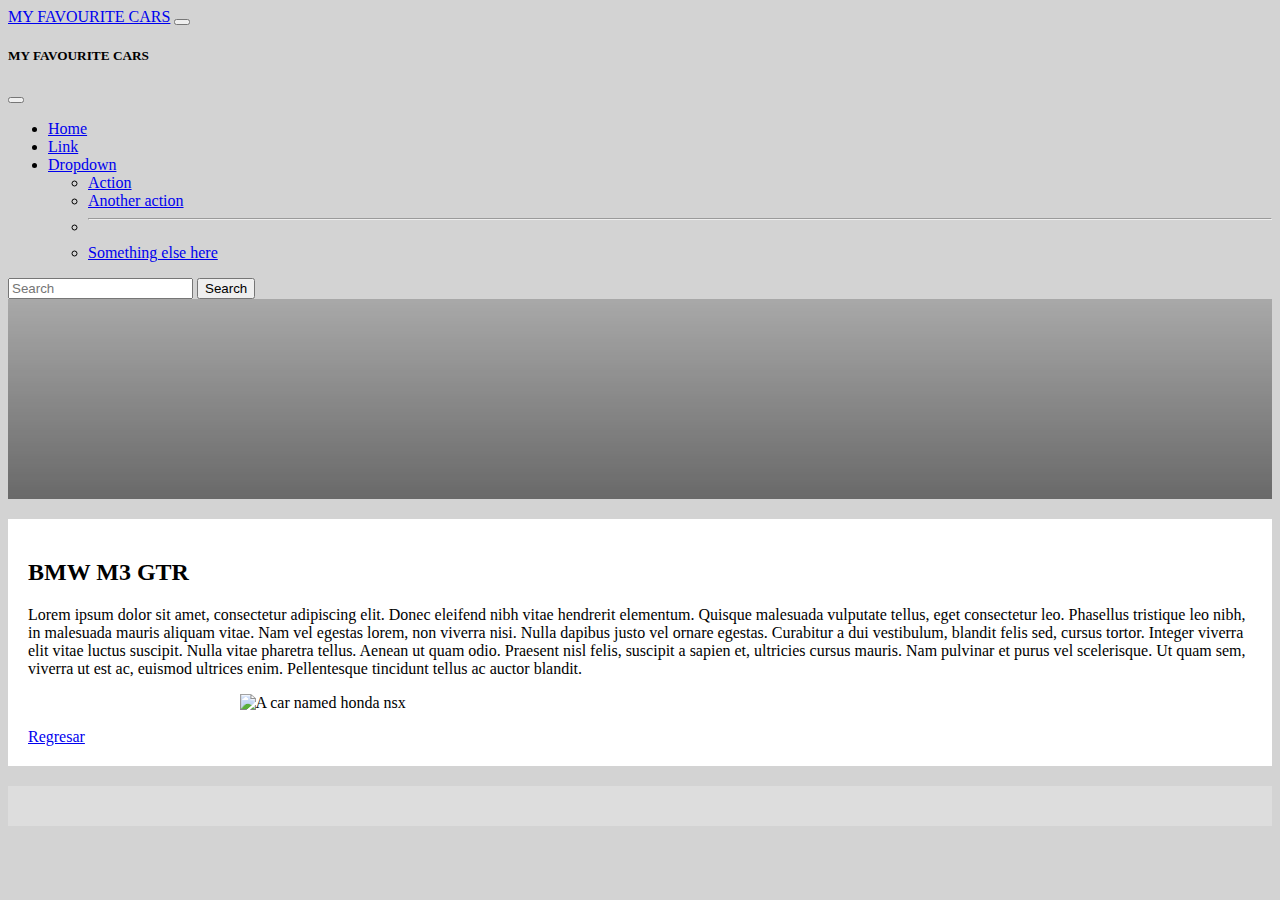
==== bmwgtr.html @ e451d5ad "Estructura terminada, añadido el scss usando las variables y el anidamiento requerido" ====
<!doctype html>
<html lang="en">
  <head>
    <meta charset="utf-8">
    <meta name="viewport" content="width=device-width, initial-scale=1">
    <title>Homepage</title>
    <link href="https://cdn.jsdelivr.net/npm/bootstrap@5.2.0/dist/css/bootstrap.min.css" rel="stylesheet" integrity="sha384-gH2yIJqKdNHPEq0n4Mqa/HGKIhSkIHeL5AyhkYV8i59U5AR6csBvApHHNl/vI1Bx" crossorigin="anonymous">
    <link rel="stylesheet" href="styles/style.css">
  </head>
  <body>
    <nav class="navbar navbar-dark bg-dark fixed-top">
      <div class="container-fluid">
        <a class="navbar-brand" href="#">MY FAVOURITE CARS</a>
        <button class="navbar-toggler" type="button" data-bs-toggle="offcanvas" data-bs-target="#offcanvasDarkNavbar" aria-controls="offcanvasDarkNavbar">
          <span class="navbar-toggler-icon"></span>
        </button>
        <div class="offcanvas offcanvas-end text-bg-dark" tabindex="-1" id="offcanvasDarkNavbar" aria-labelledby="offcanvasDarkNavbarLabel">
          <div class="offcanvas-header">
            <h5 class="offcanvas-title" id="offcanvasDarkNavbarLabel">MY FAVOURITE CARS</h5>
            <button type="button" class="btn-close btn-close-white" data-bs-dismiss="offcanvas" aria-label="Close"></button>
          </div>
          <div class="offcanvas-body">
            <ul class="navbar-nav justify-content-end flex-grow-1 pe-3">
              <li class="nav-item">
                <a class="nav-link active" aria-current="page" href="#">Home</a>
              </li>
              <li class="nav-item">
                <a class="nav-link" href="#">Link</a>
              </li>
              <li class="nav-item dropdown">
                <a class="nav-link dropdown-toggle" href="#" role="button" data-bs-toggle="dropdown" aria-expanded="false">
                  Dropdown
                </a>
                <ul class="dropdown-menu dropdown-menu-dark">
                  <li><a class="dropdown-item" href="#">Action</a></li>
                  <li><a class="dropdown-item" href="#">Another action</a></li>
                  <li>
                    <hr class="dropdown-divider">
                  </li>
                  <li><a class="dropdown-item" href="#">Something else here</a></li>
                </ul>
              </li>
            </ul>
            <form class="d-flex" role="search">
              <input class="form-control me-2" type="search" placeholder="Search" aria-label="Search">
              <button class="btn btn-success" type="submit">Search</button>
            </form>
          </div>
        </div>
      </div>
    </nav>
    <div class="header-nsx container-fluid" style="background-image: url('images/bmw-m3-header.jpg'), linear-gradient(rgba(0,0,0,0.2),rgba(0,0,0,0.5)); background-blend-mode: overlay;
    background-size: cover; background-position: center;">      
    </div>
    <div class="content container">
      <div class="row">
        <div class="column">
          <div class="card">
            <h2>BMW M3 GTR</h2>
            <p>Lorem ipsum dolor sit amet, consectetur adipiscing elit. Donec eleifend nibh vitae hendrerit elementum. 
              Quisque malesuada vulputate tellus, eget consectetur leo. Phasellus tristique leo nibh, in malesuada mauris aliquam vitae. 
              Nam vel egestas lorem, non viverra nisi. Nulla dapibus justo vel ornare egestas. Curabitur a dui vestibulum, blandit felis sed, cursus tortor. 
              Integer viverra elit vitae luctus suscipit. Nulla vitae pharetra tellus. Aenean ut quam odio. Praesent nisl felis, suscipit a sapien et, ultricies cursus mauris. 
              Nam pulvinar et purus vel scelerisque. Ut quam sem, viverra ut est ac, euismod ultrices enim. Pellentesque tincidunt tellus ac auctor blandit.
            </p>
            <figure>
              <img src="images/bmw-m3-gtr.jpg" alt="A car named honda nsx" width="800" height="">
            </figure>
            <a href="index.html">Regresar</a>
          </div>
        </div>
      </div>
    </div>
      
      <div class="footer"></div>
      
    <script src="https://cdn.jsdelivr.net/npm/bootstrap@5.2.0/dist/js/bootstrap.bundle.min.js" integrity="sha384-A3rJD856KowSb7dwlZdYEkO39Gagi7vIsF0jrRAoQmDKKtQBHUuLZ9AsSv4jD4Xa" crossorigin="anonymous"></script>
  </body>
</html>
---- styles/style.css ----
body {
  background-color: #D3D3D3;
}

#favourite-columns > div {
  padding: 20px;
  background-color: white;
  border-right: 1px solid #525B56;
  border-left: 1px solid #525B56;
  margin-top: 5%;
}

#favourite-columns:hover > div {
  background-color: #D3D3D3;
  border-right: 1px solid #525B56;
}

.header {
  padding: 60px;
  text-align: center;
  color: white;
  font-size: 20px;
}

.header h1 {
  justify-content: left;
}

.header-nsx {
  padding: 100px;
  text-align: center;
  color: white;
  font-size: 20px;
}

.content h2 {
  margin-top: 20px;
}

#foto-perfil {
  border-radius: 50%;
}

.footer {
  padding: 20px;
  text-align: center;
  background: #ddd;
  margin-top: 20px;
}

.card {
  background-color: white;
  padding: 20px;
  margin-top: 20px;
}

.leftcolumn {
  float: left;
  width: 75%;
}

.rightcolumn {
  float: left;
  width: 25%;
  padding-left: 20px;
}

figure img {
  display: block;
  margin-left: auto;
  margin-right: auto;
  width: 70%;
}

/*@media screen and (max-width: 800px) {
    .left, .main, .right {
      width: 100%;
    }
  }*/
.left, .main, .right {
  width: 100%;
}/*# sourceMappingURL=style.css.map */
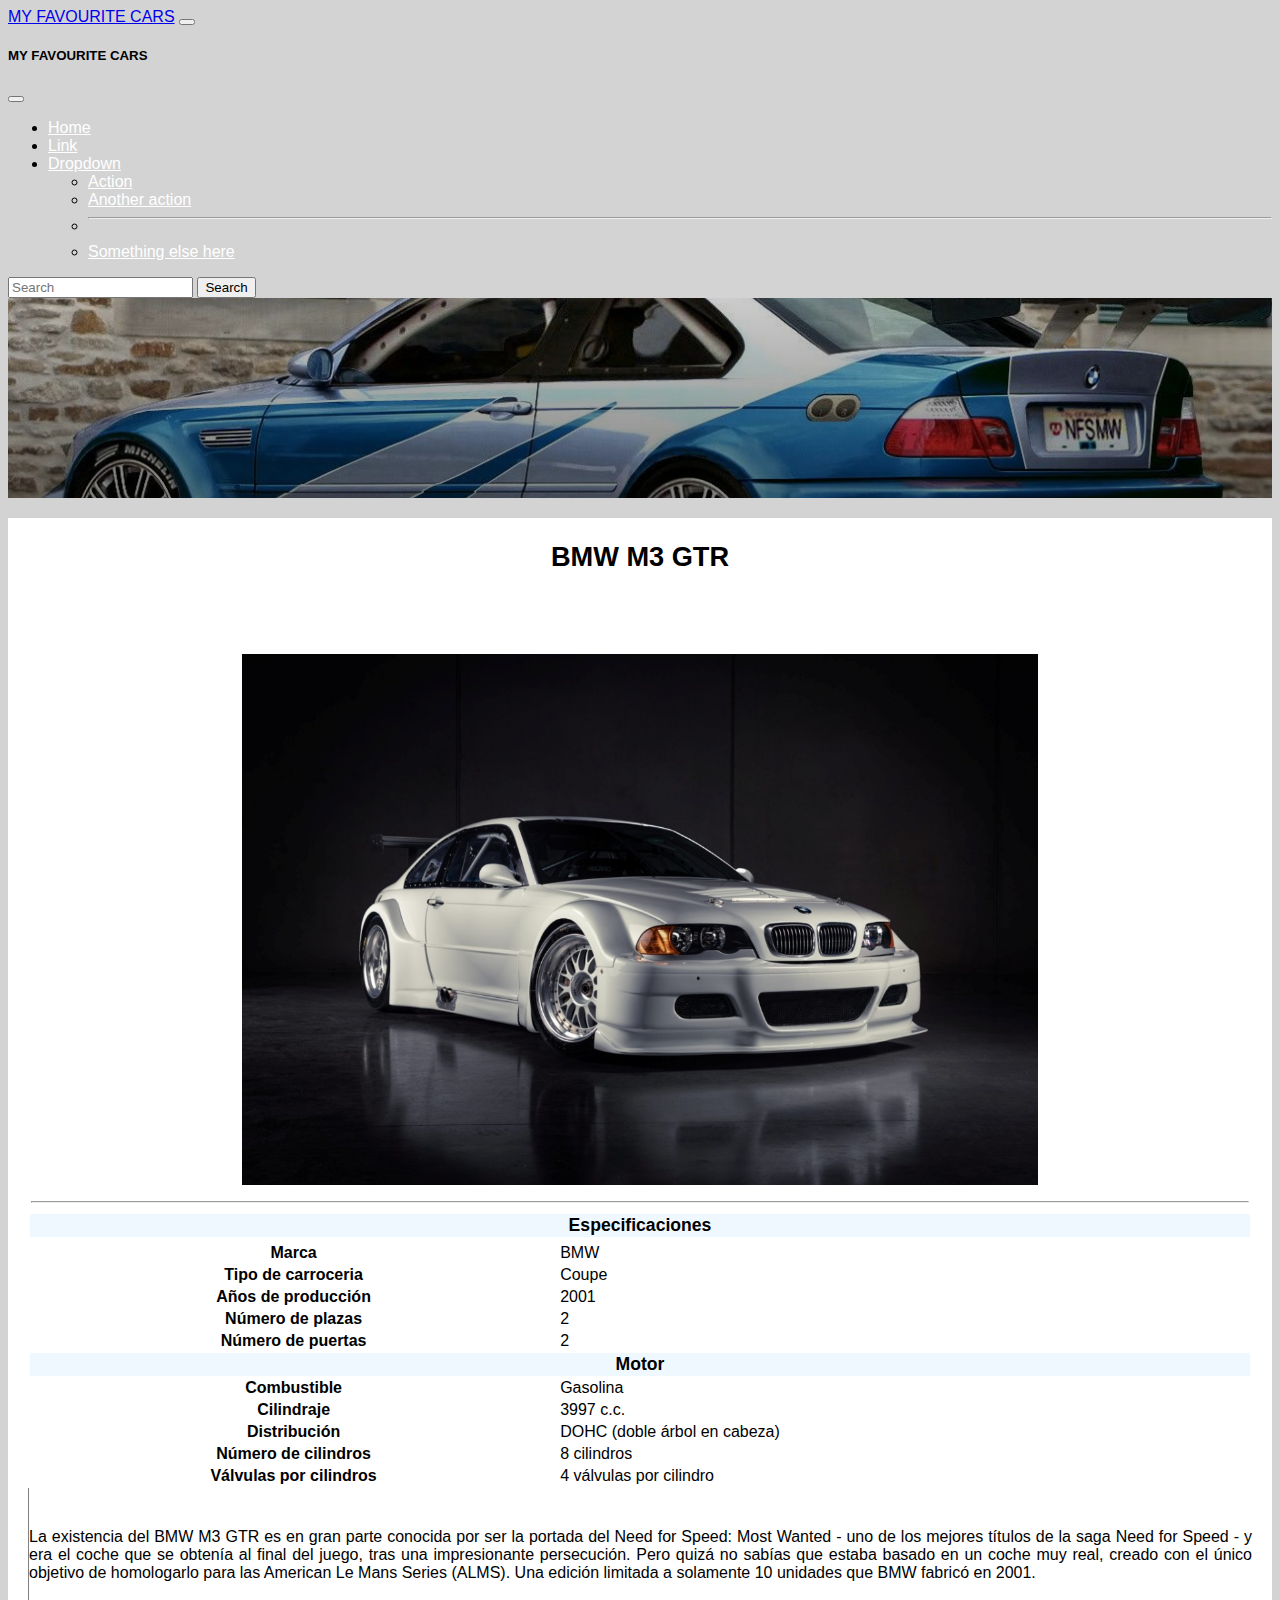
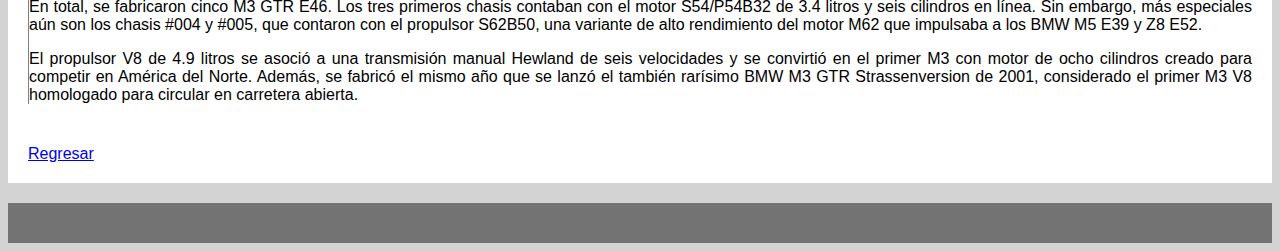
==== commit b953c0fc: "Se añadió la información pertinente a los html de los autos, se añadieron imagenes en index.html y s" ====
--- a/bmwgtr.html
+++ b/bmwgtr.html
@@ -56,23 +56,102 @@
       <div class="row">
         <div class="column">
           <div class="card">
-            <h2>BMW M3 GTR</h2>
-            <p>Lorem ipsum dolor sit amet, consectetur adipiscing elit. Donec eleifend nibh vitae hendrerit elementum. 
-              Quisque malesuada vulputate tellus, eget consectetur leo. Phasellus tristique leo nibh, in malesuada mauris aliquam vitae. 
-              Nam vel egestas lorem, non viverra nisi. Nulla dapibus justo vel ornare egestas. Curabitur a dui vestibulum, blandit felis sed, cursus tortor. 
-              Integer viverra elit vitae luctus suscipit. Nulla vitae pharetra tellus. Aenean ut quam odio. Praesent nisl felis, suscipit a sapien et, ultricies cursus mauris. 
-              Nam pulvinar et purus vel scelerisque. Ut quam sem, viverra ut est ac, euismod ultrices enim. Pellentesque tincidunt tellus ac auctor blandit.
-            </p>
-            <figure>
-              <img src="images/bmw-m3-gtr.jpg" alt="A car named honda nsx" width="800" height="">
-            </figure>
-            <a href="index.html">Regresar</a>
+            <div class="container" >
+              <div class="row justify-content-evenly" >
+                <div class="col-5 primera columna">
+                  <table class="table-specs">
+                    <tbody>
+                      <tr>
+                        <th colspan="5" class="title-car">BMW M3 GTR</th>
+                    </tr>
+                    <tr>
+                      <td colspan="5">
+                        <figure>
+                          <img src="images/bmw-m3-gtr.jpg" alt="A car named honda nsx">
+                        </figure>
+                        <hr>
+                      </td>
+                    </tr>
+                    <tr>
+                      <th colspan="5" class="title-specs">Especificaciones</th>
+                    </tr>
+                    <td>
+                    <tr>
+                      <th scope="row">Marca</th>
+                      <td>BMW</td>
+                    </tr>
+                    <tr>
+                      <th scope="row">Tipo de carroceria</th>
+                      <td>Coupe</td>
+                    </tr>
+                    <tr>
+                      <th scope="row">Años de producción</th>
+                      <td>2001</td>
+                    </tr>
+                    <tr>
+                      <th scope="row">Número de plazas</th>
+                      <td>2</td>
+                    </tr>
+                    <tr>
+                      <th scope="row">Número de puertas</th>
+                      <td>2</td>
+                    </tr>
+                    <tr>
+                      <th colspan="5" class="title-specs">Motor</th>
+                    </tr>
+                    <tr>
+                        <th scope="row">Combustible</th>
+                        <td>Gasolina</td>
+                    </tr>
+                    <tr>
+                        <th scope="row">Cilindraje</th>
+                        <td>3997 c.c.</td>
+                    </tr>
+                    <tr>
+                        <th scope="row">Distribución</th>
+                        <td>DOHC (doble árbol en cabeza)</td>
+                    </tr>
+                    <tr>
+                        <th scope="row">Número de cilindros</th>
+                        <td>8 cilindros</td>
+                    </tr>
+                    <tr>
+                        <th scope="row">Válvulas por cilindros</th>
+                        <td>4 válvulas por cilindro</td>
+                    </tr>
+                    </tbody>
+                  </table>
+                </div>
+                <div class="col-7 segunda-columna">
+                  <p>
+                    La existencia del BMW M3 GTR es en gran parte conocida por ser la portada del Need for Speed: Most Wanted - uno de los mejores 
+                    títulos de la saga Need for Speed - y era el coche que se obtenía al final del juego, tras una impresionante persecución. 
+                    Pero quizá no sabías que estaba basado en un coche muy real, creado con el único objetivo de homologarlo para las American Le Mans Series (ALMS). 
+                    Una edición limitada a solamente 10 unidades que BMW fabricó en 2001.           
+                  </p>
+                  <p>
+                    En total, se fabricaron cinco M3 GTR E46. Los tres primeros chasis contaban con el motor S54/P54B32 de 3.4 litros y 
+                    seis cilindros en línea. Sin embargo, más especiales aún son los chasis #004 y #005, que contaron con el propulsor S62B50, 
+                    una variante de alto rendimiento del motor M62 que impulsaba a los BMW M5 E39 y Z8 E52.
+                  </p>
+                  <p>
+                    El propulsor V8 de 4.9 litros se asoció a una transmisión manual Hewland de seis velocidades y se convirtió en el primer 
+                    M3 con motor de ocho cilindros creado para competir en América del Norte. Además, se fabricó el mismo año que se lanzó el 
+                    también rarísimo BMW M3 GTR Strassenversion de 2001, considerado el primer M3 V8 homologado para circular en carretera abierta.
+                  </p>
+                </div>
+              </div>
+            </div>
+            <div class="desplazadores">
+              <a href="index.html">Regresar</a>
+            </div>
+          </div>
           </div>
         </div>
+        <div class="footer"></div>
       </div>
-    </div>
+
       
-      <div class="footer"></div>
       
     <script src="https://cdn.jsdelivr.net/npm/bootstrap@5.2.0/dist/js/bootstrap.bundle.min.js" integrity="sha384-A3rJD856KowSb7dwlZdYEkO39Gagi7vIsF0jrRAoQmDKKtQBHUuLZ9AsSv4jD4Xa" crossorigin="anonymous"></script>
   </body>
--- a/styles/style.css
+++ b/styles/style.css
@@ -1,18 +1,18 @@
 body {
   background-color: #D3D3D3;
+  font-family: OpenSans, sans-serif;
 }
 
 #favourite-columns > div {
   padding: 20px;
-  background-color: white;
-  border-right: 1px solid #525B56;
-  border-left: 1px solid #525B56;
+  background-color: aliceblue;
+  border-radius: 5%;
+  border: 1px solid #D3D3D3;
   margin-top: 5%;
 }
 
 #favourite-columns:hover > div {
   background-color: #D3D3D3;
-  border-right: 1px solid #525B56;
 }
 
 .header {
@@ -33,18 +33,19 @@
   font-size: 20px;
 }
 
-.content h2 {
+.content h4 {
   margin-top: 20px;
+  margin-bottom: 10px;
 }
 
-#foto-perfil {
+.foto-perfil {
   border-radius: 50%;
 }
 
 .footer {
   padding: 20px;
   text-align: center;
-  background: #ddd;
+  background: rgb(115, 115, 115);
   margin-top: 20px;
 }
 
@@ -79,4 +80,58 @@
   }*/
 .left, .main, .right {
   width: 100%;
+}
+
+.title-car {
+  font-size: 170%;
+  text-align: center;
+  padding-bottom: 5%;
+}
+
+.title-specs {
+  text-align: center;
+  background-color: aliceblue;
+  font-weight: bold;
+  font-size: 110%;
+}
+
+.segunda-columna {
+  border-left: 1px solid grey;
+  text-align: justify;
+  padding-top: 2%;
+}
+
+.desplazadores {
+  display: inline-block;
+  margin-top: 2%;
+}
+
+.desplazadores a:last-of-type {
+  margin-left: 87%;
+}
+
+.desplazadores a:first-child {
+  margin-left: 0%;
+}
+
+.lista-links {
+  list-style-image: url("../images/bullet-icon.png");
+  text-align: center;
+  color: hotpink;
+}
+
+li a {
+  color: white;
+}
+
+div.polaroid {
+  width: 50%;
+  background-color: white;
+  box-shadow: 0 4px 8px 0 rgba(0, 0, 0, 0.2), 0 6px 20px 0 rgba(0, 0, 0, 0.19);
+  margin-bottom: 25px;
+  margin-top: 25px;
+}
+
+p {
+  text-align: justify;
 }/*# sourceMappingURL=style.css.map */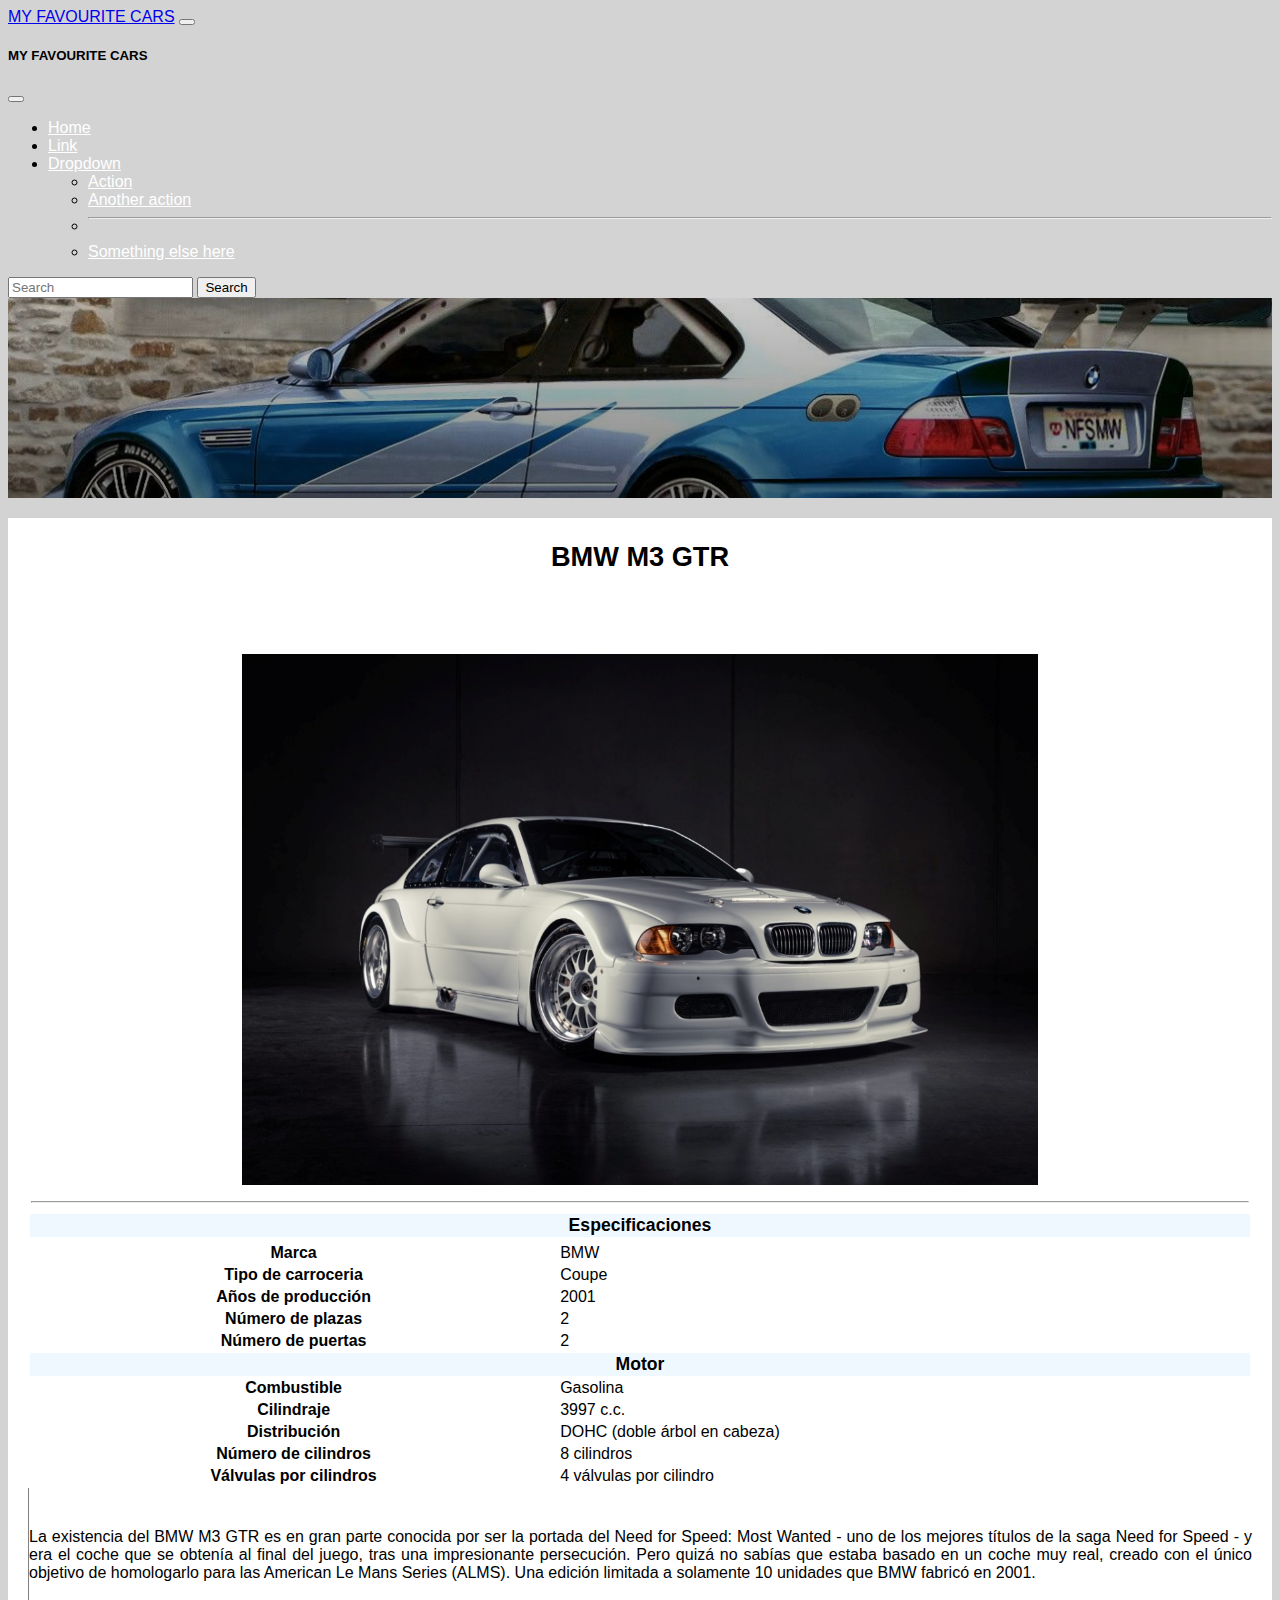
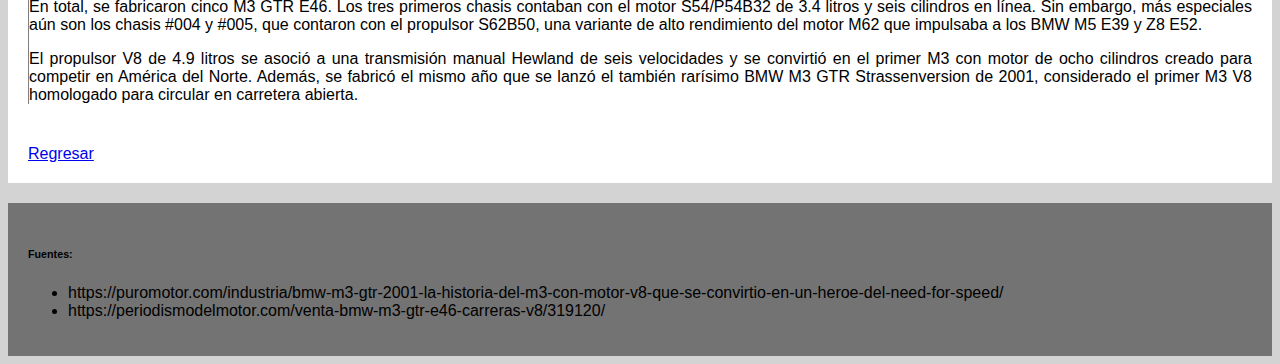
==== commit 3cf6f152: "Información terminada" ====
--- a/bmwgtr.html
+++ b/bmwgtr.html
@@ -148,7 +148,17 @@
           </div>
           </div>
         </div>
-        <div class="footer"></div>
+        <div class="footer" id="fuentes">
+          <h6>Fuentes:</h6>
+          <ul>
+            <li>
+              https://puromotor.com/industria/bmw-m3-gtr-2001-la-historia-del-m3-con-motor-v8-que-se-convirtio-en-un-heroe-del-need-for-speed/
+            </li>
+            <li>
+              https://periodismodelmotor.com/venta-bmw-m3-gtr-e46-carreras-v8/319120/
+            </li>
+          </ul>
+        </div>
       </div>
 
       
--- a/styles/style.css
+++ b/styles/style.css
@@ -134,4 +134,33 @@
 
 p {
   text-align: justify;
+}
+
+@media (max-width: 991.08px) {
+  .col-4 {
+    width: 100%;
+  }
+  .col-7 {
+    width: 100%;
+  }
+  .col-5 {
+    width: 100%;
+  }
+  .segunda-columna {
+    border-left: 0;
+    border-top: 1px solid rgb(188, 188, 188);
+  }
+  .segunda-columna p {
+    margin-top: 5%;
+  }
+}
+/*@include media-breakpoint-down(lg) {
+  .col-4 {width: 100%}
+  .col-7 {width: 100%}
+  .col-5 {width: 100%}
+  .segunda-columna {border-left: 0; border-top: 1px solid grey;}
+  .segunda-columna p {margin-top: 5%}
+}*/
+#fuentes {
+  text-align: left;
 }/*# sourceMappingURL=style.css.map */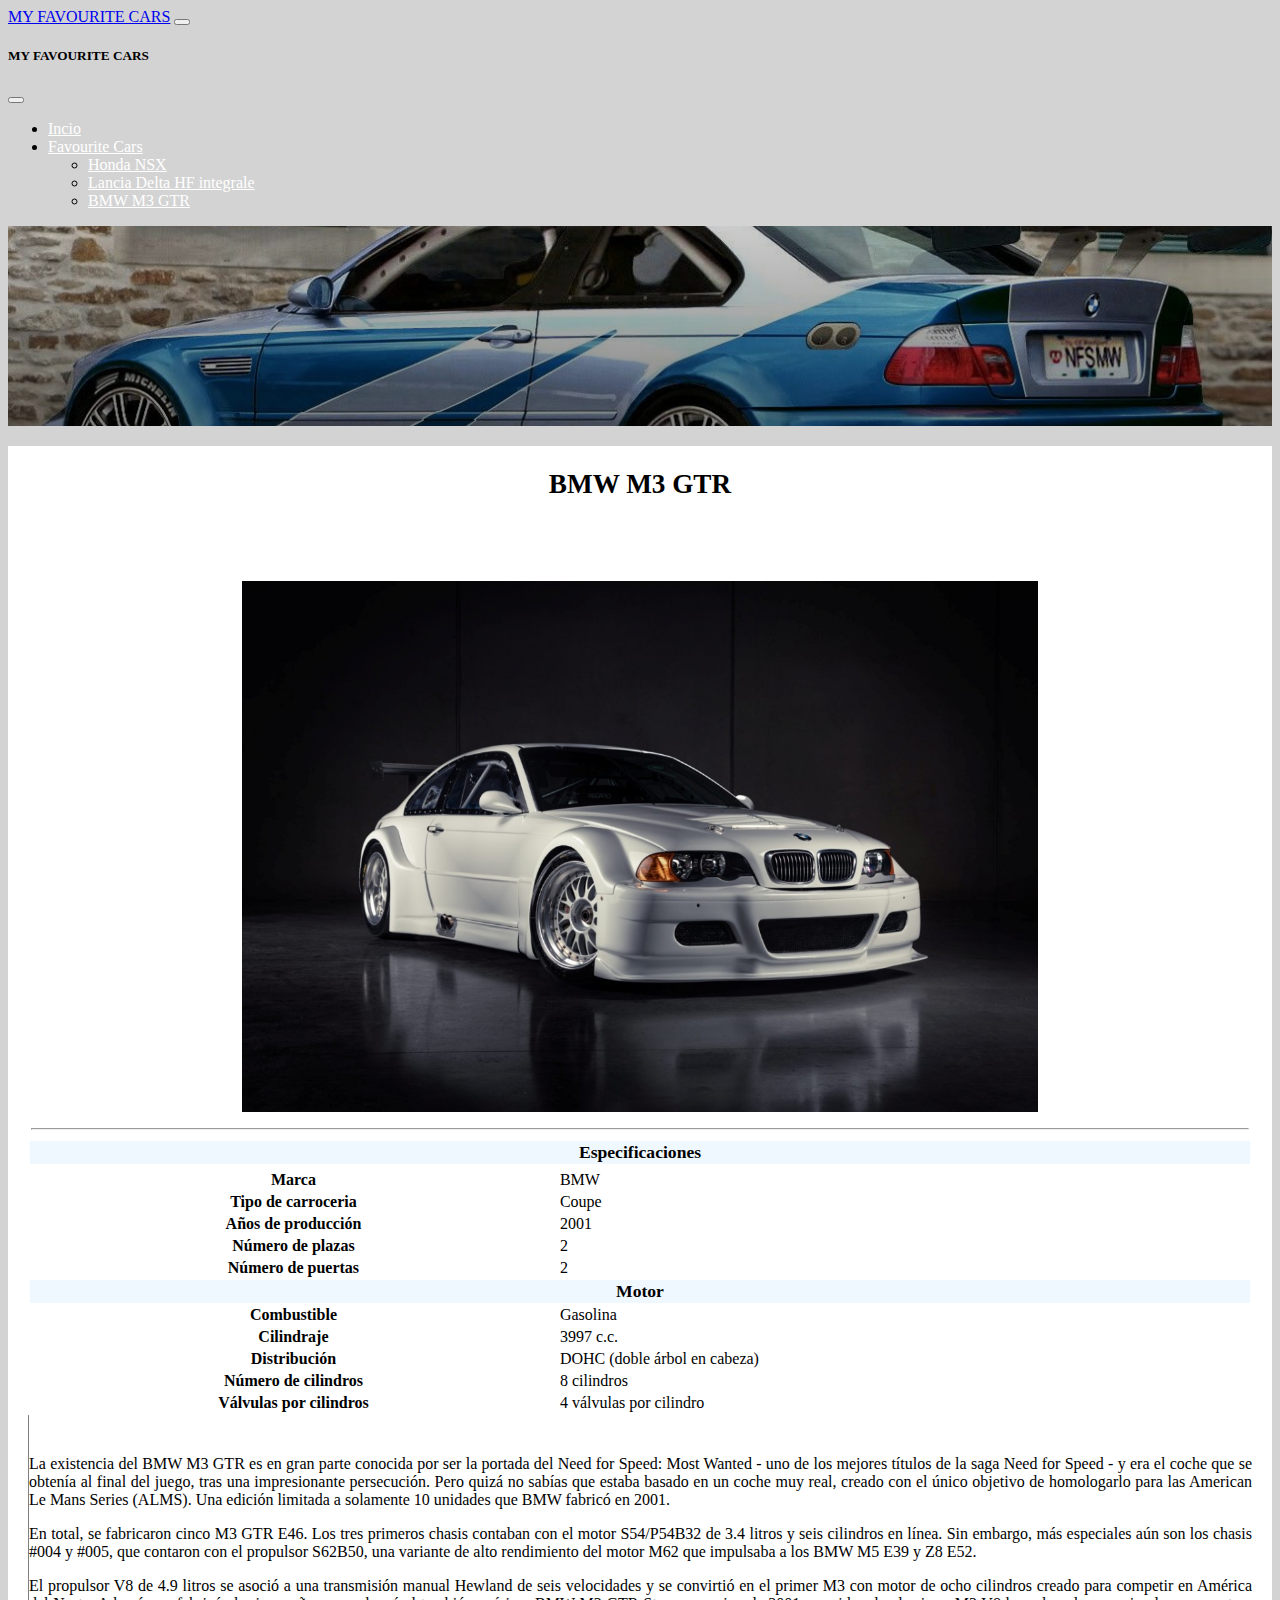
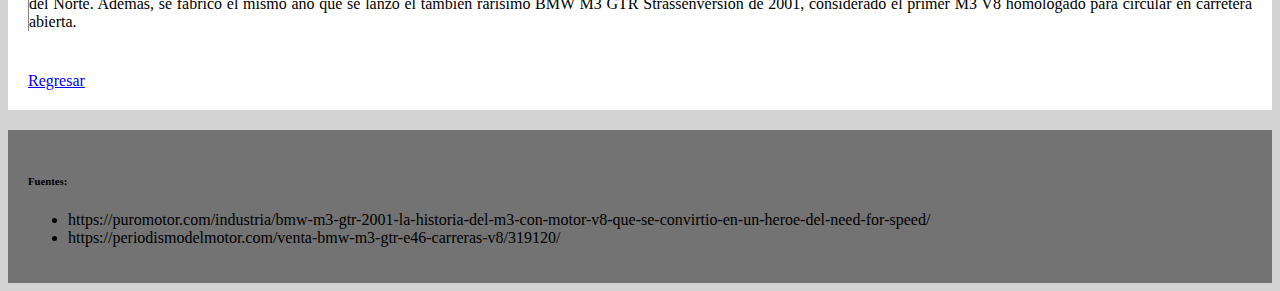
==== commit 274ecd9a: "Detalles acerca de la responsividad de la página terminados" ====
--- a/bmwgtr.html
+++ b/bmwgtr.html
@@ -22,29 +22,19 @@
           <div class="offcanvas-body">
             <ul class="navbar-nav justify-content-end flex-grow-1 pe-3">
               <li class="nav-item">
-                <a class="nav-link active" aria-current="page" href="#">Home</a>
-              </li>
-              <li class="nav-item">
-                <a class="nav-link" href="#">Link</a>
+                <a class="nav-link active" aria-current="page" href="index.html">Incio</a>
               </li>
               <li class="nav-item dropdown">
                 <a class="nav-link dropdown-toggle" href="#" role="button" data-bs-toggle="dropdown" aria-expanded="false">
-                  Dropdown
+                  Favourite Cars
                 </a>
                 <ul class="dropdown-menu dropdown-menu-dark">
-                  <li><a class="dropdown-item" href="#">Action</a></li>
-                  <li><a class="dropdown-item" href="#">Another action</a></li>
-                  <li>
-                    <hr class="dropdown-divider">
-                  </li>
-                  <li><a class="dropdown-item" href="#">Something else here</a></li>
+                  <li><a class="dropdown-item" href="honda-nsx.html">Honda NSX</a></li>
+                  <li><a class="dropdown-item" href="lancia-integralehf.html">Lancia Delta HF integrale</a></li>
+                  <li><a class="dropdown-item" href="bmwgtr.html">BMW M3 GTR</a></li>
                 </ul>
               </li>
             </ul>
-            <form class="d-flex" role="search">
-              <input class="form-control me-2" type="search" placeholder="Search" aria-label="Search">
-              <button class="btn btn-success" type="submit">Search</button>
-            </form>
           </div>
         </div>
       </div>
--- a/styles/style.css
+++ b/styles/style.css
@@ -1,6 +1,10 @@
+.footer, .card {
+  margin-top: 20px;
+  padding: 20px;
+}
+
 body {
   background-color: #D3D3D3;
-  font-family: OpenSans, sans-serif;
 }
 
 #favourite-columns > div {
@@ -42,17 +46,13 @@
   border-radius: 50%;
 }
 
+.card {
+  background-color: white;
+}
+
 .footer {
-  padding: 20px;
   text-align: center;
   background: rgb(115, 115, 115);
-  margin-top: 20px;
-}
-
-.card {
-  background-color: white;
-  padding: 20px;
-  margin-top: 20px;
 }
 
 .leftcolumn {
@@ -137,13 +137,7 @@
 }
 
 @media (max-width: 991.08px) {
-  .col-4 {
-    width: 100%;
-  }
-  .col-7 {
-    width: 100%;
-  }
-  .col-5 {
+  .col-4, .col-7, .col-5 {
     width: 100%;
   }
   .segunda-columna {
@@ -152,6 +146,17 @@
   }
   .segunda-columna p {
     margin-top: 5%;
+  }
+  .polaroid img {
+    display: none;
+  }
+  .leftcolumn {
+    float: none;
+    width: 100%;
+  }
+  .rightcolumn {
+    float: none;
+    width: 0%;
   }
 }
 /*@include media-breakpoint-down(lg) {
